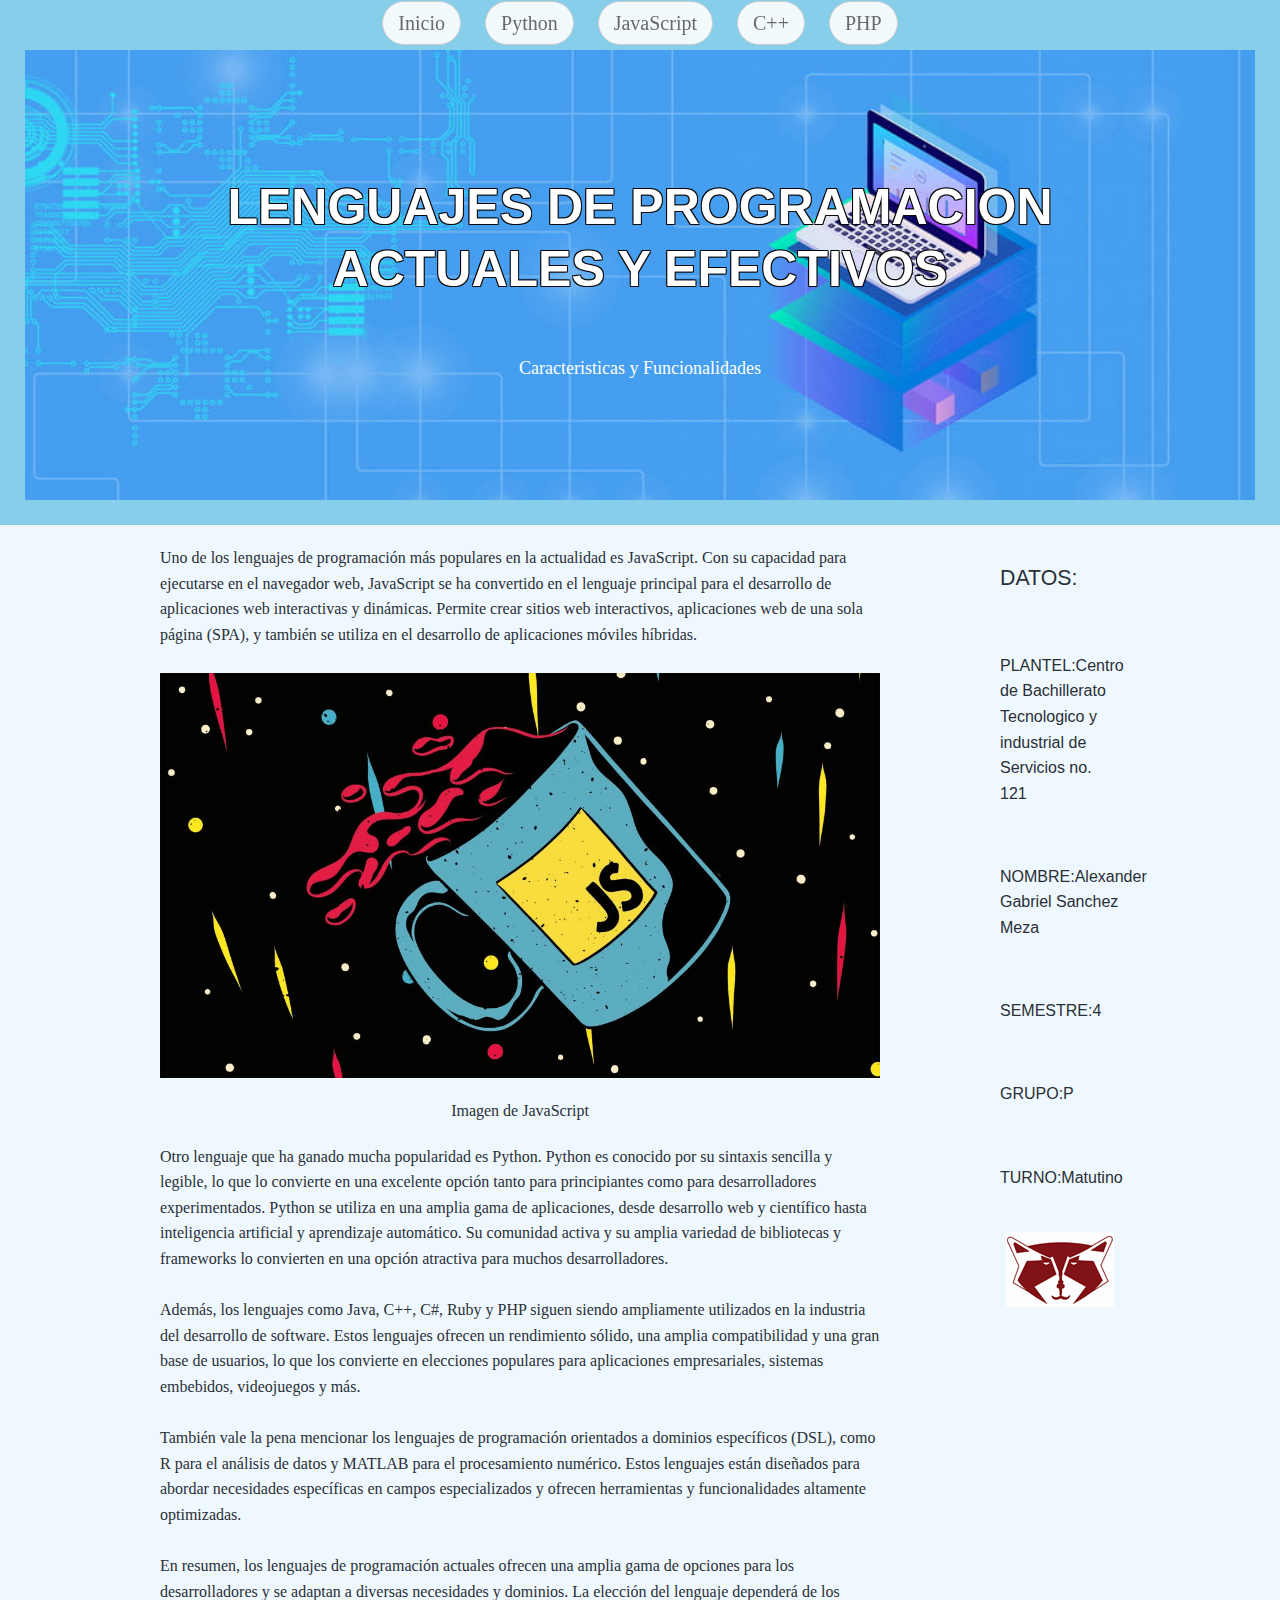
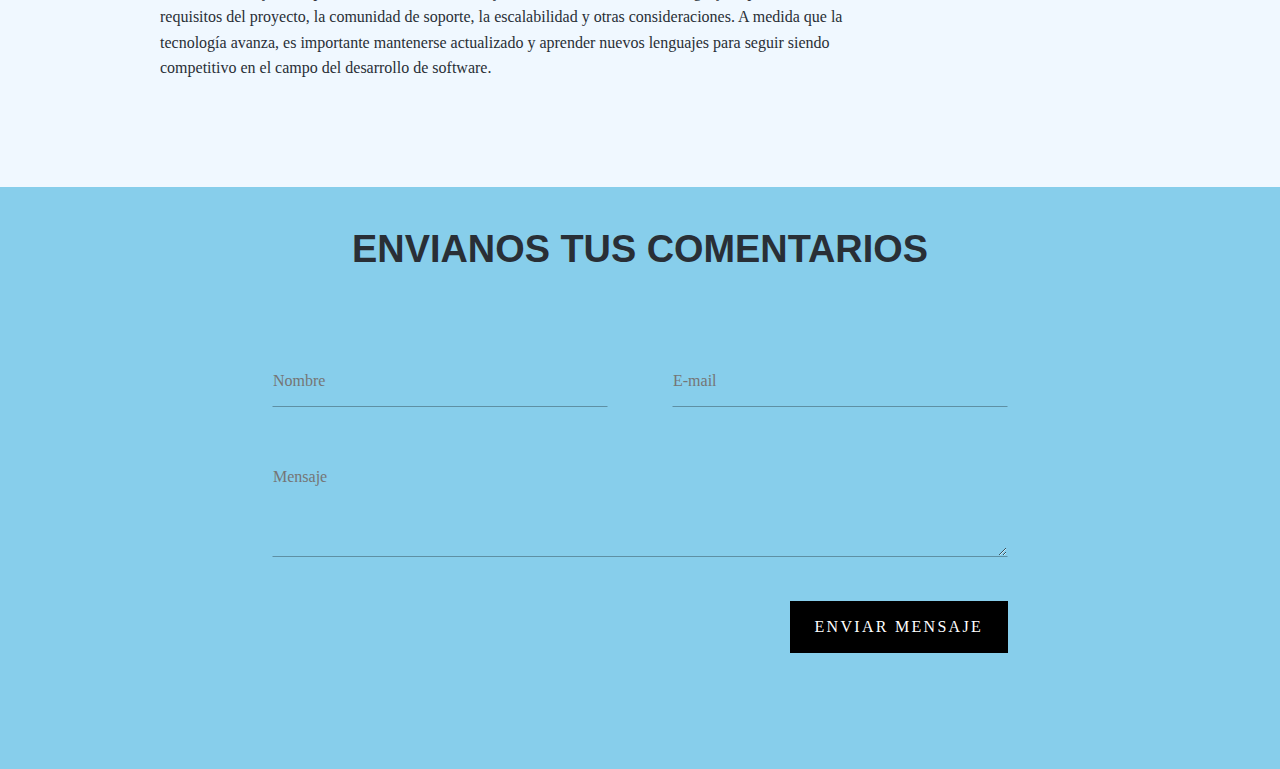
==== index.html @ fd6a8627 "Add files via upload" ====
<html>
<head>
<link rel="stylesheet" type="text/css" href="style_index.css">
<link rel="stylesheet" type="text/css" href="header.css">
<link rel="stylesheet" type="text/css" href="footer.css">
<link rel="stylesheet" type="text/css" href="redes.css">
<script src="comentario.js"></script>
</head>

<body>
<script src="eventos.js"></script>
<header>
    <nav>
        <a href="index.html">Inicio</a>
        <a href="pagina1.html">Python</a>
        <a href="pagina2.html">JavaScript</a>
        <a href="pagina3.html">C++</a>
        <a href="pagina4.html">PHP</a>
    </nav>

    <div class="encabezado-img">
        <h1>LENGUAJES DE PROGRAMACION ACTUALES Y EFECTIVOS</h1>
        <p>Caracteristicas y Funcionalidades</p>
    </div>
</header>
     <div class="content">
<section class="desarrollo">
    <article>
Uno de los lenguajes de programación más populares en la actualidad es JavaScript. Con su capacidad para ejecutarse en el navegador web, JavaScript se ha convertido en el lenguaje principal para el desarrollo de aplicaciones web interactivas y dinámicas. Permite crear sitios web interactivos, aplicaciones web de una sola página (SPA), y también se utiliza en el desarrollo de aplicaciones móviles híbridas.<br><br>

       <p> <img src="js.jpg"><center>Imagen de JavaScript</center></p>
       
Otro lenguaje que ha ganado mucha popularidad es Python. Python es conocido por su sintaxis sencilla y legible, lo que lo convierte en una excelente opción tanto para principiantes como para desarrolladores experimentados. Python se utiliza en una amplia gama de aplicaciones, desde desarrollo web y científico hasta inteligencia artificial y aprendizaje automático. Su comunidad activa y su amplia variedad de bibliotecas y frameworks lo convierten en una opción atractiva para muchos desarrolladores.<br><br>

Además, los lenguajes como Java, C++, C#, Ruby y PHP siguen siendo ampliamente utilizados en la industria del desarrollo de software. Estos lenguajes ofrecen un rendimiento sólido, una amplia compatibilidad y una gran base de usuarios, lo que los convierte en elecciones populares para aplicaciones empresariales, sistemas embebidos, videojuegos y más.<br><br>

También vale la pena mencionar los lenguajes de programación orientados a dominios específicos (DSL), como R para el análisis de datos y MATLAB para el procesamiento numérico. Estos lenguajes están diseñados para abordar necesidades específicas en campos especializados y ofrecen herramientas y funcionalidades altamente optimizadas.<br><br>

En resumen, los lenguajes de programación actuales ofrecen una amplia gama de opciones para los desarrolladores y se adaptan a diversas necesidades y dominios. La elección del lenguaje dependerá de los requisitos del proyecto, la comunidad de soporte, la escalabilidad y otras consideraciones. A medida que la tecnología avanza, es importante mantenerse actualizado y aprender nuevos lenguajes para seguir siendo competitivo en el campo del desarrollo de software.<br><br>

    </article>
        
    <aside>
        <h4>DATOS:</h4><br>
        <h5>PLANTEL:Centro de Bachillerato Tecnologico y industrial de Servicios no. 121</h5><br>
        <h5>NOMBRE:Alexander Gabriel Sanchez Meza</h5><br>
        <h5>SEMESTRE:4</h5><br>
        <H5>GRUPO:P</H5><br>
        <H5>TURNO:Matutino</H5><br>
      <center><img src="apache.jpg"></center>
    </aside>
</section>
</div>



<footer>


<center><h2>ENVIANOS TUS COMENTARIOS</h2></center>
<div id='wrapper'>
  <form action='https://formspree.io/f/mnqykywb' method='POST' class='form'>
    <p class='field required half'>
      <label class='label required' for='name' placeholder="Nombre"></label>
      <input class='text-input' id='name' name='Nombre' required type='text' placeholder="Nombre" >
    </p>
    <p class='field required half'>
      <label class='label' for='email' placeholder="E-mail"></label>
      <input class='text-input' id='email' name='E-mail' required type='email' placeholder="E-mail" >
    </p>
    <p class='field'>
      <label class='label' for='message' placeholder="Mensaje"></label>
      <textarea class='textarea' cols='50' id='message' name='Mensaje' required rows='4' placeholder="Mensaje" ></textarea>
    </p>
    <p class='field'>
      <input class='button' type='submit' value='Enviar Mensaje'>
    </p>
  </form>
</div>




</footer>

</body>
</html>
---- style_index.css ----
body { margin:0px; padding:0px; }



body { 
    color: #292f36;
    background-color: aliceblue;
    font-family: helvetica;
    line-height: 1.6;
}
.desarrollo{ 
    margin: 0 auto;
    padding: 20px;
    width: 960px;
    max-width: 85%;
}

article {
    float: left;
    width: 720px;
}
article p:first-of-type {
    margin-top: 0;
}
aside {
    float: right;
    width: 120px;
}
p img {
    max-width: 100%;
}

@media only screen and (max-width: 960px) {
    .content{ 
        padding: 2rem 0;
    }
    article {
        float: none;
        margin: 0 auto;
        width: 96%;
    }
    article:last-of-type {  
        margin-bottom: 3rem;
    }
    aside {  
        float: left;
        text-align: left;
        width: 100%;
    }
}
.content {
  width:100%;
  margin-bottom: 50px;
}

h4{
    font-weight: bold;
}
---- header.css ----
index.html
@import url('https://fonts.googleapis.com/css2?family=Open+Sans:wght@400;700&display=swap');

*{
	margin: 0;
	padding: 0;
	box-sizing: border-box;
}
body{
	font-family: 'Open Sans';

}

header{
	background-color: skyblue;
	text-align: center;
	padding: 25px;
}
nav {
	position: fixed;
	top: 0;
	left: 0;
	width: 100%;
}
nav a{
	display: inline-block;
	text-decoration: none;
	color: #696969;
	margin: 1 10px;
	padding: 5px 15px;
	border-radius: 30px;
	font-size: 20px;
	background-color: rgba(255, 255, 255, 0.9); /* Fondo semitransparente */
	border: 1px solid #ccc; /* Borde */
}
nav a:hover {
	background-color: #0cdfee;
	color: #fff;
}
.encabezado-img{
	background-image: url(titulop.jpg);
	background-size: cover;
	height: 450px;
	display: flex;
	flex-direction: column;
	align-items: center;
	justify-content: center;
	color: #fff;
   margin-top: 25px;

}
.encabezado-img p{
	font-size: 18px;
}
.encabezado-img h1{
	font-size: 50px;
	padding: 15px 0;
    text-shadow: -1px -1px 0 rgb(3, 3, 3), 1px -1px 0 rgb(15, 15, 15), -1px 1px 0 rgb(10, 10, 10), 1px 1px 0 rgb(12, 12, 12); 

}
---- footer.css ----
footer {
  background-color: skyblue;
  padding: 20px;
  text-align: center;
  margin-top: 30px; 
}


html {
  -moz-osx-font-smoothing: grayscale;
  -webkit-font-smoothing: antialiased;
  text-rendering: optimizelegibility;
  font-feature-settings: "liga", "kern";
  font-family: "Montserrat", "HelveticaNeueLTStd", "Helvetica Neue", Helvetica, Arial, "Lucida Grande", sans-serif;
  line-height: 1.5;
}

.fadein {
  opacity: 0;
  transition: opacity 0.3s ease-in-out;
}
.fadein.lazyloaded {
  opacity: 1;
}

.blur-up {
  will-change: filter, opacity, transform;
  filter: blur(3px);
  transition: transform 1s, opacity 1s, blur 0.3s;
  opacity: 0;
  transform: scale(0.95);
  transform-origin: center;
}
.blur-up:not(.lazyload) {
  opacity: 1;
  transform: scale(1);
}
.blur-up.lazyloaded {
  filter: blur(0);
}

.spinner {
  background: rgba(0, 0, 0, 0.03) url("../images/ui/spinner.svg") no-repeat center;
}

::-moz-selection {
  color: white;
  background: black;
  text-shadow: none;
}

::selection {
  color: white;
  background: black;
  text-shadow: none;
}

.custom-background:after {
  content: "";
  position: fixed;
  right: 0;
  bottom: 0;
  left: 0;
  background: inherit;
  z-index: -3;
  background-attachment: scroll;
  min-height: 100vh;
  height: calc(100vw * 16 / 9);
}
@media (orientation: landscape) {
  .custom-background:after {
    height: calc(100vw * 3 / 4);
  }
}

[id=footer] .container > *:first-child:not(img):not(form):not(figure):not(div), [id=sidebar] > * > *:first-child:not(img):not(form):not(figure):not(div), [id=wrapper] .page-header > *:first-child:not(img):not(form):not(figure):not(div) {
  margin-top: -0.25em;
}
[id=footer] .container > *:last-child:not(img):not(form):not(figure):not(div), [id=sidebar] > * > *:last-child:not(img):not(form):not(figure):not(div), [id=wrapper] .page-header > *:last-child:not(img):not(form):not(figure):not(div) {
  margin-bottom: -0.25em;
}

[id=sidebar] a {
  position: relative;
  display: inline-block;
}
[id=sidebar] a:before, [id=sidebar] a:after {
  content: "";
  position: absolute;
  top: -0.5em;
  right: -0.75em;
  bottom: -0.5em;
  left: -0.75em;
  display: block;
}
[id=sidebar] a:before {
  transform-origin: right 0;
  transform: scaleX(0);
  transition: transform 0.3s, transform-origin 0.3s;
  background: black;
  z-index: -1;
}
[id=sidebar] a:hover {
  color: white;
  transition: color 0.15s 0.15s;
}
[id=sidebar] a:hover:before {
  transform-origin: left 0;
  transform: scaleX(1);
  transition: transform-origin 0s, transform 0.3s;
}
[id=sidebar] a:hover:after {
  z-index: 1;
}

.form .button, .form .label, .form .textarea, .form .text-input {
  padding: 0.75em 1.5em;
  -webkit-appearance: none;
     -moz-appearance: none;
          appearance: none;
  outline: none;
  line-height: normal;
  border-radius: 0;
  border: none;
}

[id=sidebar] > * {
  position: relative;
}
[id=sidebar] > :before {
  content: "";
  position: absolute;
  top: 0;
  right: 0;
  bottom: 0;
  left: 0;
  margin: calc((.75rem + 1.25vw)*-1);
  z-index: -2;
  transition: background 0.2s ease;
  background-color: rgba(255, 255, 255, 0);
}
[id=sidebar] > :hover:before, [id=sidebar] > :focus:before {
  background-color: white;
}

.single [id=main] {
  position: relative;
  max-width: 60em;
  margin-left: auto;
  margin-right: auto;
}
.single [id=main]:before {
  content: "";
  position: absolute;
  top: 0;
  right: 0;
  bottom: 0;
  left: 0;
  z-index: -1;
  margin: calc((.75rem + 1.25vw)*-1);
  background: white;
}

h1, h2, fieldset legend, h3, h4, h5, h6 {
  margin: 1rem 0;
  font-family: "Montserrat", "HelveticaNeueLTStd", "Helvetica Neue", Helvetica, Arial, "Lucida Grande", sans-serif;
}
h1:not([class]), h2:not([class]), fieldset legend:not([class]), h3:not([class]), h4:not([class]), h5:not([class]), h6:not([class]) {
  max-width: 60rem;
}

h1 {
  font-weight: 600;
  line-height: 1.25;
}
h1 {
  font-size: 1.2961572031rem;
}
@media screen and (min-width: 37.5rem) {
  h1 {
    font-size: calc(1.2961572031rem + 1.8611773152 * ((100vw - 37.5rem) / 42.5));
  }
}
@media screen and (min-width: 80rem) {
  h1 {
    font-size: 3.1573345183rem;
  }
}

h2, fieldset legend {
  font-weight: 600;
  line-height: 1.375;
}
h2, fieldset legend {
  font-size: 1.214767763rem;
}
@media screen and (min-width: 37.5rem) {
  h2, fieldset legend {
    font-size: calc(1.214767763rem + 1.153825274 * ((100vw - 37.5rem) / 42.5));
  }
}
@media screen and (min-width: 80rem) {
  h2, fieldset legend {
    font-size: 2.368593037rem;
  }
}

h3 {
  font-weight: 500;
}
h3 {
  font-size: 1.138489rem;
}
@media screen and (min-width: 37.5rem) {
  h3 {
    font-size: calc(1.138489rem + 0.6384 * ((100vw - 37.5rem) / 42.5));
  }
}
@media screen and (min-width: 80rem) {
  h3 {
    font-size: 1.776889rem;
  }
}

h4 {
  font-weight: 500;
}
h4 {
  font-size: 1.067rem;
}
@media screen and (min-width: 37.5rem) {
  h4 {
    font-size: calc(1.067rem + 0.266 * ((100vw - 37.5rem) / 42.5));
  }
}
@media screen and (min-width: 80rem) {
  h4 {
    font-size: 1.333rem;
  }
}

h5 {
  font-weight: 500;
}
h5 {
  font-size: 1rem;
}
@media screen and (min-width: 37.5rem) {
  h5 {
    font-size: calc(1rem + 0 * ((100vw - 37.5rem) / 42.5));
  }
}
@media screen and (min-width: 80rem) {
  h5 {
    font-size: 1rem;
  }
}

h6 {
  font-weight: 500;
}
h6 {
  font-size: 0.9372071228rem;
}
@media screen and (min-width: 37.5rem) {
  h6 {
    font-size: calc(0.9372071228rem + -0.1870195759 * ((100vw - 37.5rem) / 42.5));
  }
}
@media screen and (min-width: 80rem) {
  h6 {
    font-size: 0.7501875469rem;
  }
}

a {
  color: inherit;
  text-decoration: none;
}
a:focus {
  outline: none;
}

small {
  font-size: 0.75rem;
}

@media (max-width: 640px) {
  pre {
    overflow: hidden;
  }
}

p, ul, dl, ol, blockquote {
  margin: 1.25em 0;
}
p:not([class]), ul:not([class]), dl:not([class]), ol:not([class]), blockquote:not([class]) {
  max-width: 60rem;
}

ul {
  list-style-type: square;
}

hr {
  border: none;
  border-bottom: 2px dashed black;
  margin: calc(.75rem + 1.25vw) 0;
}

fieldset {
  border: 1rem solid rgba(0, 0, 0, 0.02);
  margin-left: -1rem;
  margin-right: -1rem;
  padding: calc(.75rem + 1.25vw);
}
fieldset legend {
  border: 1rem solid rgba(0, 0, 0, 0.02);
  margin-bottom: 0;
  background-color: white;
  padding: 0.25em 0.5em;
}
fieldset > * {
  margin-left: auto;
  margin-right: auto;
}

figure {
  margin: 0;
}
figure[style] {
  max-width: 100%;
}

img, svg {
  max-width: 100%;
  height: auto;
  border: 0;
}

table {
  background: rgba(0, 0, 0, 0.02);
  width: 100%;
}
table th, table td {
  padding: 0.75em 1em;
}
table th:not(:last-child), table td:not(:last-child) {
  border-right: 0.5rem solid white;
}
table tr:not(:last-child) td, table tr:not(:last-child) th {
  border-bottom: 0.5rem solid white;
}
table th {
  background: rgba(0, 0, 0, 0.02);
}
table td {
  font-size: 0.875em;
}
table th, table caption {
  text-align: center;
  text-transform: uppercase;
  font-weight: 500;
  letter-spacing: 0.1em;
}
table caption {
  padding: 1.25em 0.5em 0;
}

ol, ul {
  padding: 0;
  list-style-position: inside;
}
ol li + li, ul li + li {
  margin-top: 0.5em;
}

[id=main] .entry {
  font-family: "PT Serif", serif;
}
[id=main] .entry a {
  text-decoration: underline;
}

.single-format-gallery [id=sidebar], .page-template-gallery [id=sidebar], body:not(.has-gallery):not(.single-format-gallery):not(.page-template-gallery) [id=wrapper], .container {
  max-width: 100rem;
  padding-left: calc(.75rem + 1.25vw);
  padding-right: calc(.75rem + 1.25vw);
  margin-left: auto;
  margin-right: auto;
}

body {
  display: flex;
  min-height: 100vh;
  flex-direction: column;
}

[id=wrapper] {
  flex: 1;
  align-items: center;
  width: 100%;
  box-sizing: border-box;
  padding-top: calc(.75rem + 1.25vw);
  padding-bottom: calc((.75rem + 1.25vw)*2);
}
@media (min-width: 1020px) {
  body:not(.has-gallery) [id=wrapper], body:not(.single-format-gallery) [id=wrapper], [id=wrapper] body:not(.page-template-gallery) {
    display: flex;
    flex-flow: row wrap;
    justify-content: center;
  }
}
[id=wrapper] > * + * {
  margin-top: calc((.75rem + 1.25vw)*2);
}
.has-gallery [id=wrapper], .has-gallery [id=wrapper] main, .single-format-gallery [id=wrapper], .single-format-gallery [id=wrapper] main, .page-template-gallery [id=wrapper], .page-template-gallery [id=wrapper] main {
  padding-top: 0;
  max-width: none;
}
[id=wrapper] .gallery-grid:first-child {
  padding-top: calc((.75rem + 1.25vw)*2);
}
[id=wrapper] .gallery-grid:last-child {
  padding-bottom: calc((.75rem + 1.25vw)*2);
}
[id=wrapper] .page-header {
  text-align: center;
  margin-bottom: calc((.75rem + 1.25vw)*2);
  text-transform: uppercase;
}

@media (min-width: 1020px) {
  [id=main] {
    width: calc(100% - 280px + ((.75rem + 1.25vw)*-1*2));
    margin-right: calc((.75rem + 1.25vw)*2);
  }
  [id=main]:only-child, .single-format-gallery [id=main], .page-template-gallery [id=main] {
    width: 100%;
    margin-right: 0;
  }
}
.single [id=main]:not(:only-child) + * {
  margin-left: calc((.75rem + 1.25vw)*2);
}
[id=main] > * + * {
  margin-top: calc((.75rem + 1.25vw)*3);
}

[id=sidebar] {
  font-size: 0.75em;
  transition: color 0.15s 0.15s;
}
@media (min-width: 1020px) {
  body:not(.single-format-gallery):not(.page-template-gallery) [id=sidebar] {
    width: calc(280px);
    margin-top: 0;
  }
}
[id=sidebar] > * + * {
  margin-top: calc((.75rem + 1.25vw)*2);
}
@media (min-width: 640px) and (max-width: 769px) {
  [id=sidebar] {
    display: flex;
    flex-flow: row wrap;
    justify-content: space-between;
  }
  [id=sidebar] > [class*=search] {
    width: 100%;
  }
  [id=sidebar] > *:not([class*=search]) {
    width: calc((100% - 1.5rem - 3vw)/2);
  }
}
[id=sidebar] h1, [id=sidebar] h2, [id=sidebar] fieldset legend, fieldset [id=sidebar] legend {
  font-size: 1.25em;
  text-transform: uppercase;
  white-space: nowrap;
  border-bottom: 2px solid;
  padding-bottom: 0.5rem;
}
[id=sidebar] li {
  display: block;
  padding-left: calc(.75rem + 1.25vw);
  position: relative;
}
[id=sidebar] li:before {
  content: "";
  position: absolute;
  top: calc(.75em - 1px);
  left: 0;
  border-top: 2px solid;
  width: 4px;
}
@media (min-width: 770px) {
  .single-format-gallery [id=sidebar], .page-template-gallery [id=sidebar] {
    width: 100%;
    display: flex;
    flex-flow: row wrap;
  }
  .single-format-gallery [id=sidebar] > *[class*=search], .page-template-gallery [id=sidebar] > *[class*=search] {
    width: 100%;
  }
  .single-format-gallery [id=sidebar] > *:not([class*=search]), .page-template-gallery [id=sidebar] > *:not([class*=search]) {
    width: calc((100% - (.75rem + 1.25vw)*8) / 4);
  }
  .single-format-gallery [id=sidebar] > *, .page-template-gallery [id=sidebar] > * {
    margin: calc(.75rem + 1.25vw);
  }
}
[id=sidebar].background--dark, [id=sidebar].background--complex, .background--dark [id=sidebar] {
  color: white;
  text-shadow: 0 1px 2px rgba(0, 0, 0, 0.5);
}
[id=sidebar].background--dark > *:hover, [id=sidebar].background--complex > *:hover, .background--dark [id=sidebar] > *:hover {
  color: black;
  text-shadow: none;
}

[id=footer] {
  text-align: center;
  position: relative;
}
[id=footer] .container {
  padding: calc((.75rem + 1.25vw)*2) 0;
  min-height: 100%;
  box-sizing: border-box;
}
[id=footer] .container:after {
  left: auto;
  right: calc(.75rem + 1.25vw);
}
[id=footer] .container > * {
  display: block;
}
[id=footer] .container > * + * {
  margin-top: calc(.75rem + 1.25vw);
}
[id=footer] .footer-title {
  font-weight: 600;
  font-size: 1.5em;
}
[id=footer] .footer-entry {
  text-transform: uppercase;
  font-size: 0.75em;
}
[id=footer] .container {
  overflow: hidden;
  position: relative;
  display: flex;
  flex-direction: column;
  justify-content: center;
}
[id=footer] .container:before {
  content: "";
  position: absolute;
  top: 0;
  right: 0;
  bottom: 0;
  left: 0;
  background: url("images/ui/target.svg") no-repeat left top, url("images/ui/target.svg") no-repeat right top, url("images/ui/target.svg") no-repeat left bottom, url("images/ui/target.svg") no-repeat right bottom;
  margin: 0 -16px -16px;
  z-index: -1;
}
.custom-background [id=footer] {
  height: 100vh;
  overflow: visible;
}
.custom-background [id=footer] .container {
  display: flex;
  flex-direction: column;
}
.custom-background [id=footer] .container:before {
  margin: calc(.75rem + 1.25vw);
  background-image: url("http://dev.mobilemarkup.com/calibration/wp-content/themes/calibration/assets/images/ui/target-background.svg");
  background-size: contain;
  background-position: center;
}
.custom-background [id=footer] .container > *:first-child {
  margin-top: auto !important;
}
[id=footer].background--dark, .background--dark [id=footer] {
  color: white;
  text-shadow: 0 1px 2px rgba(0, 0, 0, 0.5);
}

.form .button, .form .label, .form .textarea, .form .text-input {
  padding: 1em 1.5em;
  -webkit-appearance: none;
     -moz-appearance: none;
          appearance: none;
  outline: none;
  line-height: normal;
  border: 1px solid transparent;
  border-radius: 0;
}

.form .textarea, .form .text-input {
  font: inherit;
  line-height: normal;
  width: 100%;
  box-sizing: border-box;
  display: block;
  padding-left: 0;
  border-bottom-color: rgba(0, 0, 0, 0.3);
  background: transparent;
  outline: none;
  color: black;
}
.form .textarea:placeholder, .form .text-input:placeholder {
  color: rgba(0, 0, 0, 0.7);
}
.form .textarea:-webkit-autofill, .form .text-input:-webkit-autofill {
  box-shadow: 0 0 0px 1000px white inset;
  border-top-color: white;
  border-left-color: white;
  border-right-color: white;
}
.form .error.textarea, .form .error.text-input, .error .form .textarea, .form .error .textarea, .error .form .text-input, .form .error .text-input {
  border-color: transparent transparent red transparent;
}
.form:not(.has-floated-label) .textarea:active, .form:not(.has-floated-label) .text-input:active, .form:not(.has-floated-label) .textarea:focus, .form:not(.has-floated-label) .text-input:focus {
  border-color: transparent transparent black transparent;
}

.form .label {
  position: absolute;
  z-index: 10;
  pointer-events: none;
  padding-left: 0;
}

.form .label {
  top: 0;
  left: 0;
  color: rgba(0, 0, 0, 0.7);
  transition: color 0.3s;
}
.active .form .label, .form .active .label {
  font-size: 0.75em;
  line-height: 1;
  font-weight: 600;
  text-transform: uppercase;
  padding: 0;
  color: rgba(0, 0, 0, 0.7);
  background: white;
}
.focus .form .label, .form .focus .label {
  color: black;
}

.form.has-floated-label .field:after {
  content: "";
  position: absolute;
  bottom: 0;
  left: 0;
  width: 0%;
  border-bottom: 1px solid black;
  transition: width 0.3s cubic-bezier(0.455, 0.03, 0.515, 0.955);
}

.form.has-floated-label .field.focus:after {
  width: 100%;
}

.form .button {
  font: inherit;
  line-height: normal;
  cursor: pointer;
  background-color: black;
  color: white;
  text-transform: uppercase;
  text-align: center;
  letter-spacing: 0.1428571429em;
}
.form .button:hover, .form .button:focus, .form .button:active {
  color: white;
  background: black;
}
.form .button:active {
  position: relative;
  top: 1px;
  left: 1px;
}

.form {
  max-width: 50em;
  margin: 0 auto;
  padding: 1em 2em;
  box-sizing: border-box;
  overflow: hidden;
}
.form .field {
  position: relative;
  width: 100%;
  margin-bottom: 1.5em;
  float: left;
}
@media screen and (min-width: 40em) {
  .form .field.half {
    width: calc(50% - 2em);
    margin-right: 2em;
  }
  .form .field.half + .half {
    margin-left: 2em;
    margin-right: 0;
  }
}
.form .field:last-child {
  float: right;
  width: auto;
}
.form .textarea {
  max-width: 100%;
}
svg path {
  fill: black;
}
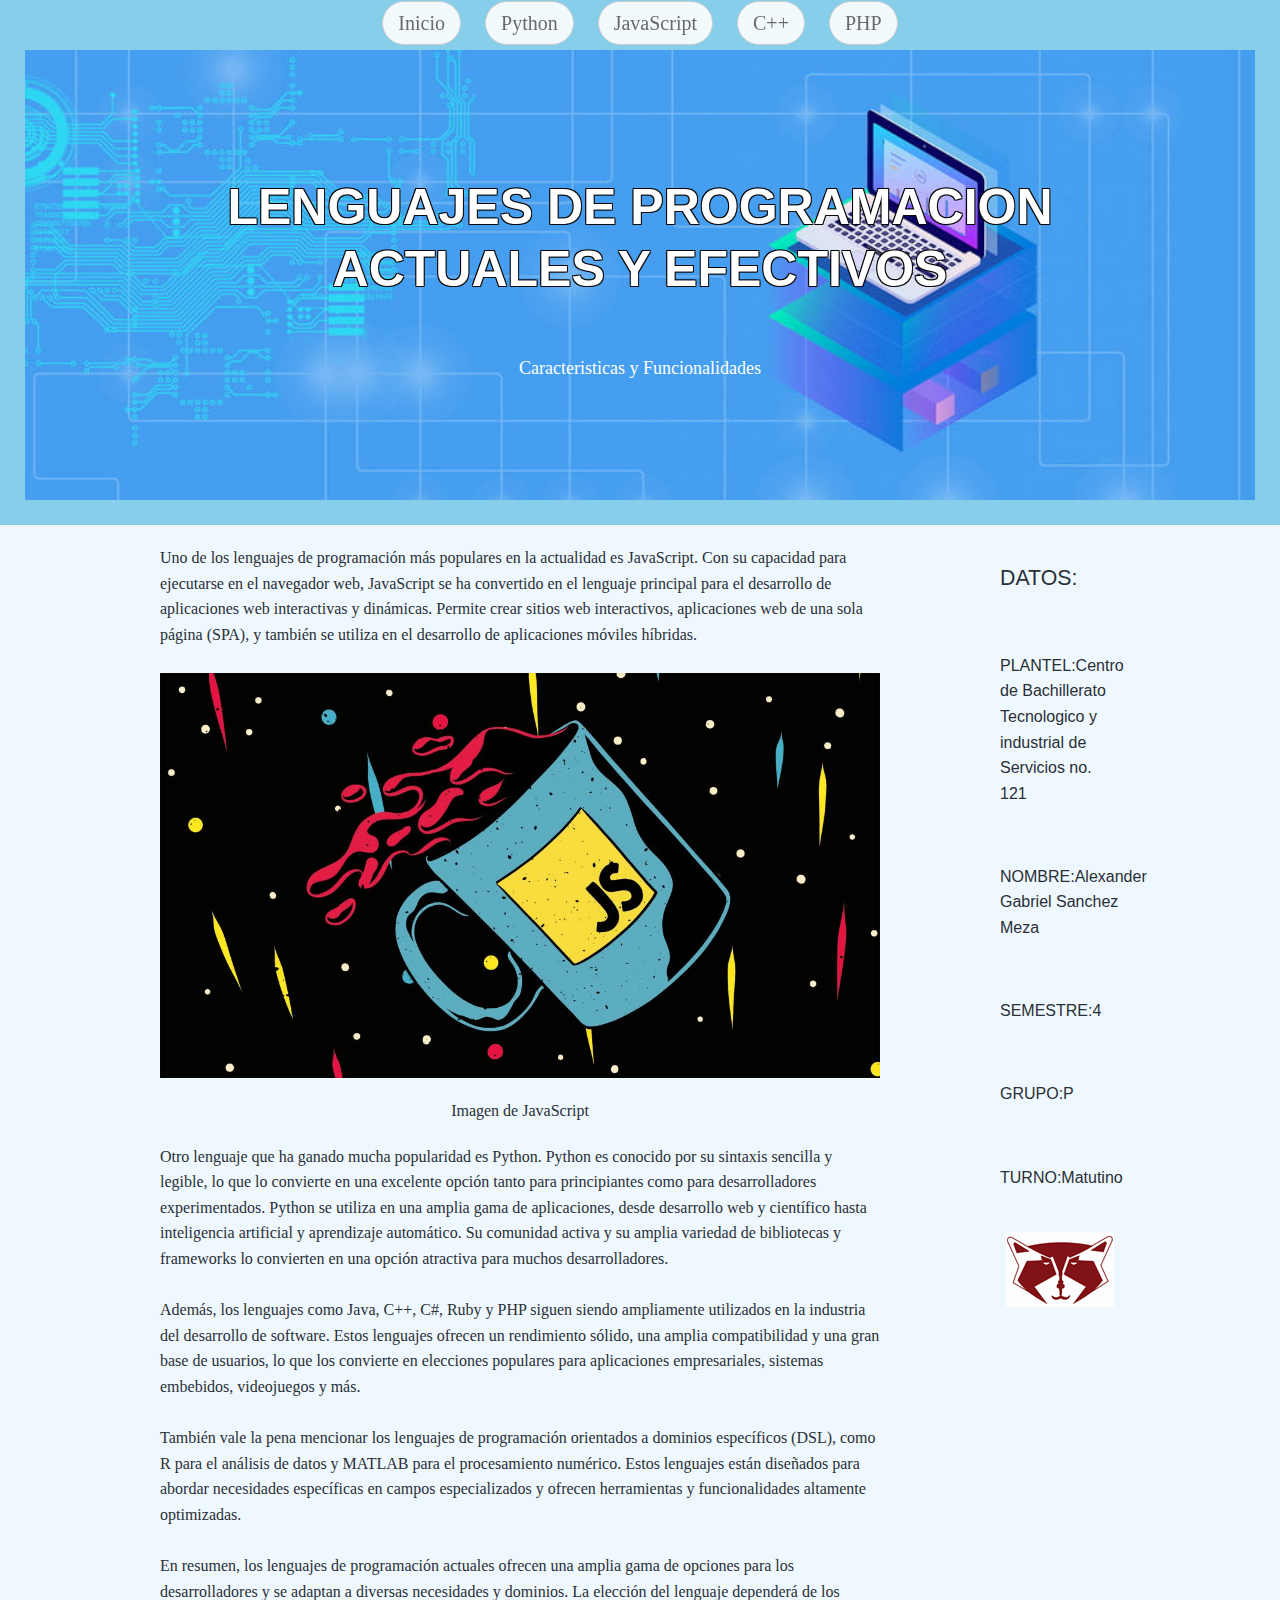
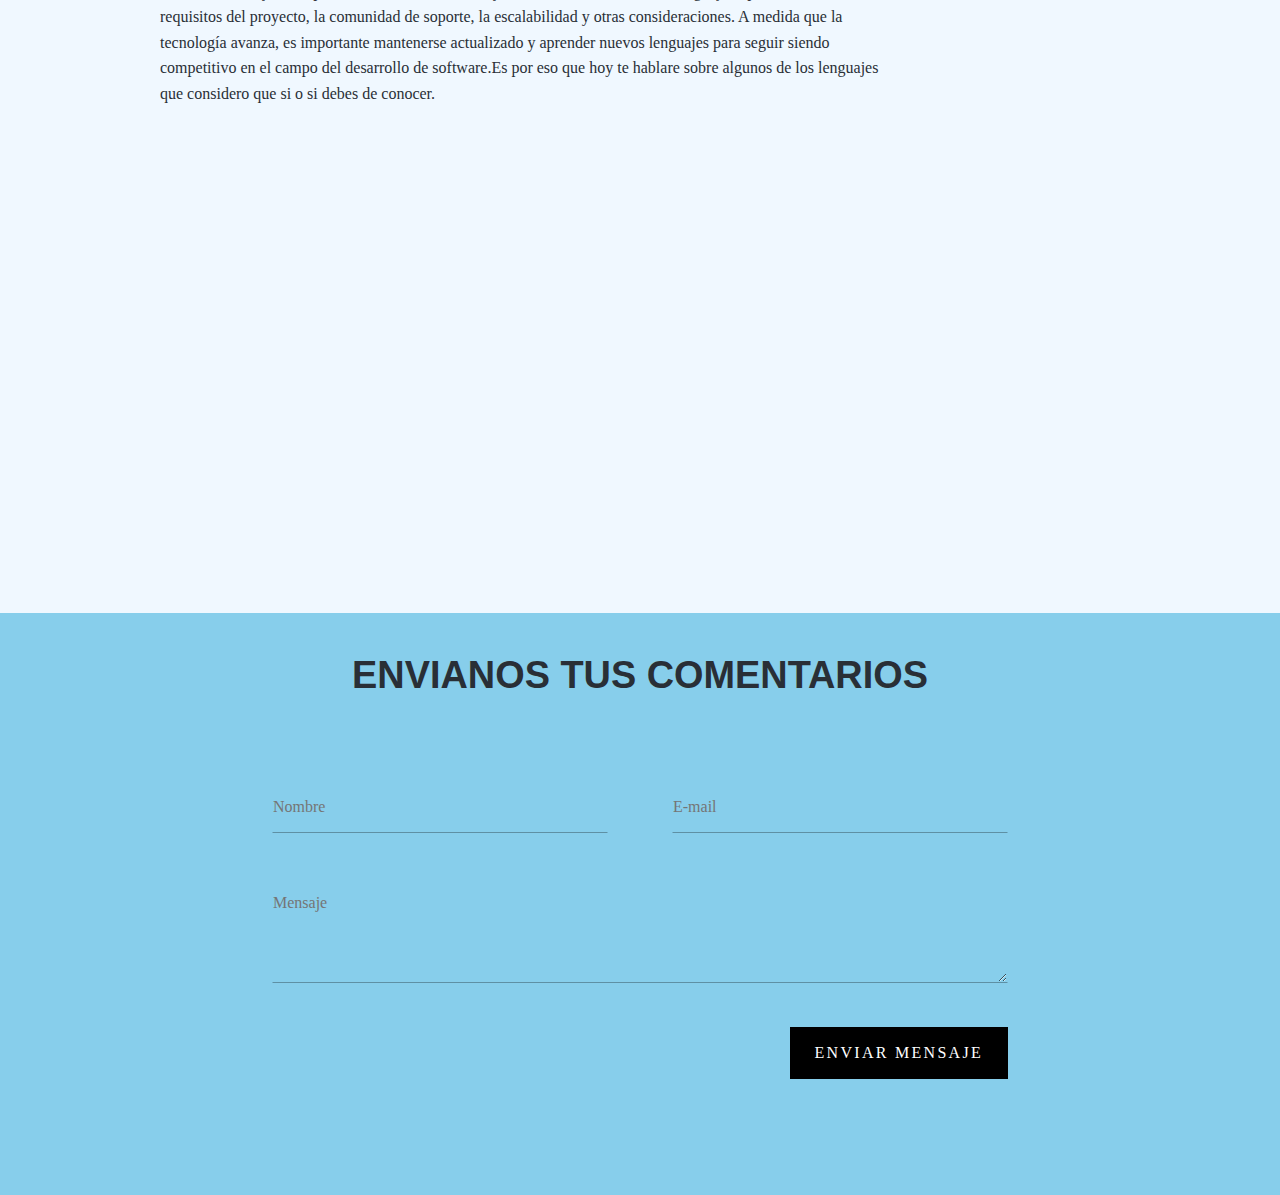
==== commit 69b604b8: "Add files via upload" ====
--- a/index.html
+++ b/index.html
@@ -5,6 +5,8 @@
 <link rel="stylesheet" type="text/css" href="footer.css">
 <link rel="stylesheet" type="text/css" href="redes.css">
 <script src="comentario.js"></script>
+<link rel="icon" type="image/png" href="python.png">
+<title>Lenguajes de Programacion Actuales y Efectivos</title>
 </head>
 
 <body>
@@ -36,7 +38,9 @@
 
 También vale la pena mencionar los lenguajes de programación orientados a dominios específicos (DSL), como R para el análisis de datos y MATLAB para el procesamiento numérico. Estos lenguajes están diseñados para abordar necesidades específicas en campos especializados y ofrecen herramientas y funcionalidades altamente optimizadas.<br><br>
 
-En resumen, los lenguajes de programación actuales ofrecen una amplia gama de opciones para los desarrolladores y se adaptan a diversas necesidades y dominios. La elección del lenguaje dependerá de los requisitos del proyecto, la comunidad de soporte, la escalabilidad y otras consideraciones. A medida que la tecnología avanza, es importante mantenerse actualizado y aprender nuevos lenguajes para seguir siendo competitivo en el campo del desarrollo de software.<br><br>
+En resumen, los lenguajes de programación actuales ofrecen una amplia gama de opciones para los desarrolladores y se adaptan a diversas necesidades y dominios. La elección del lenguaje dependerá de los requisitos del proyecto, la comunidad de soporte, la escalabilidad y otras consideraciones. A medida que la tecnología avanza, es importante mantenerse actualizado y aprender nuevos lenguajes para seguir siendo competitivo en el campo del desarrollo de software.Es por eso que hoy te hablare sobre algunos de los lenguajes que considero que si o si debes de conocer.<br><br>
+
+<iframe width="713" height="401" src="https://www.youtube.com/embed/C-Bivj9PLXk" title="Qué lenguaje de programación aprender primero" frameborder="0" allow="accelerometer; autoplay; clipboard-write; encrypted-media; gyroscope; picture-in-picture; web-share" allowfullscreen></iframe>
 
     </article>
         
--- a/style_index.css
+++ b/style_index.css
@@ -61,6 +61,28 @@
 
 
 
+  /* Estilos para dispositivos móviles */
+  @media only screen and (max-width: 600px) {
+    body {
+       
+        background-size: cover;
+    }
+}
+
+/* Estilos para tablets */
+@media only screen and (min-width: 601px) and (max-width: 1024px) {
+    body {
+      
+        background-size: cover;
+    }
+}
+
+/* Estilos para PCs */
+@media only screen and (min-width: 1025px) {
+    body {
+       
+        background-size: cover;
+    }
 
 
 
@@ -78,4 +100,3 @@
 
 
 
-
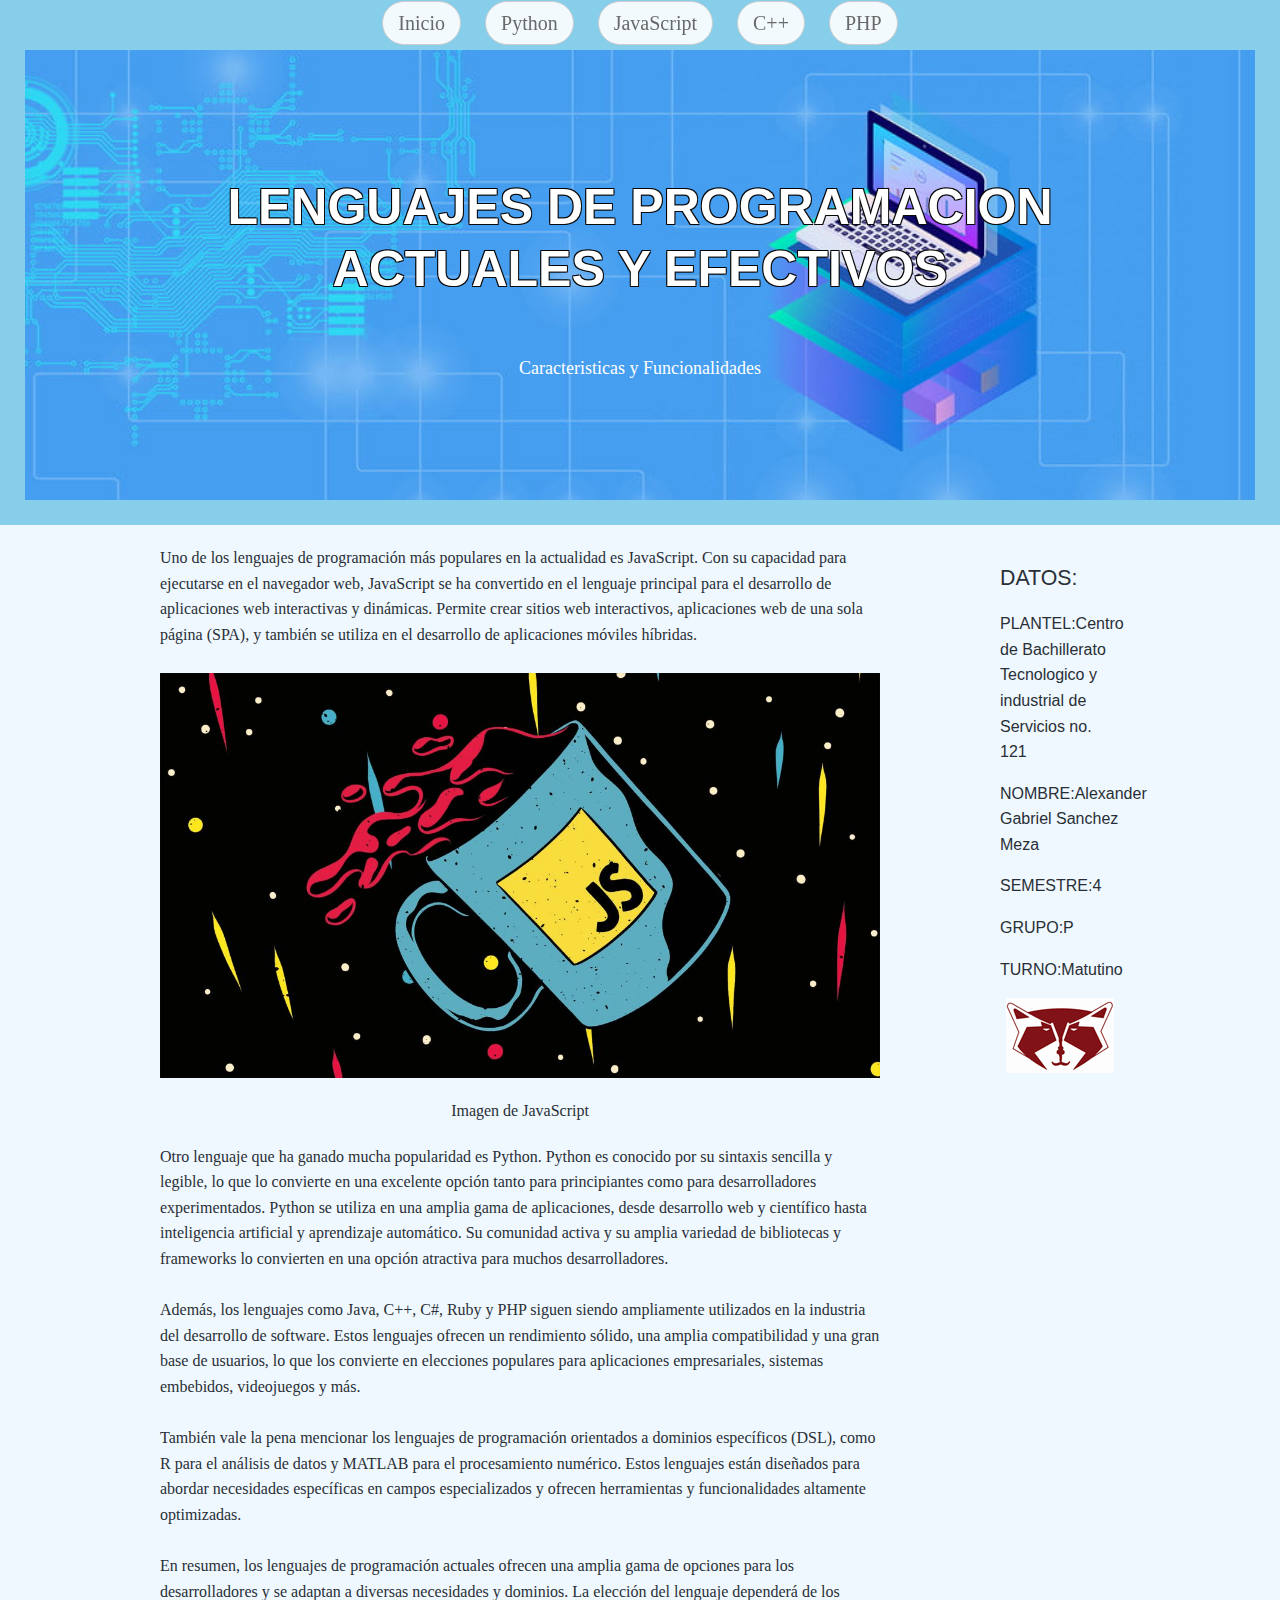
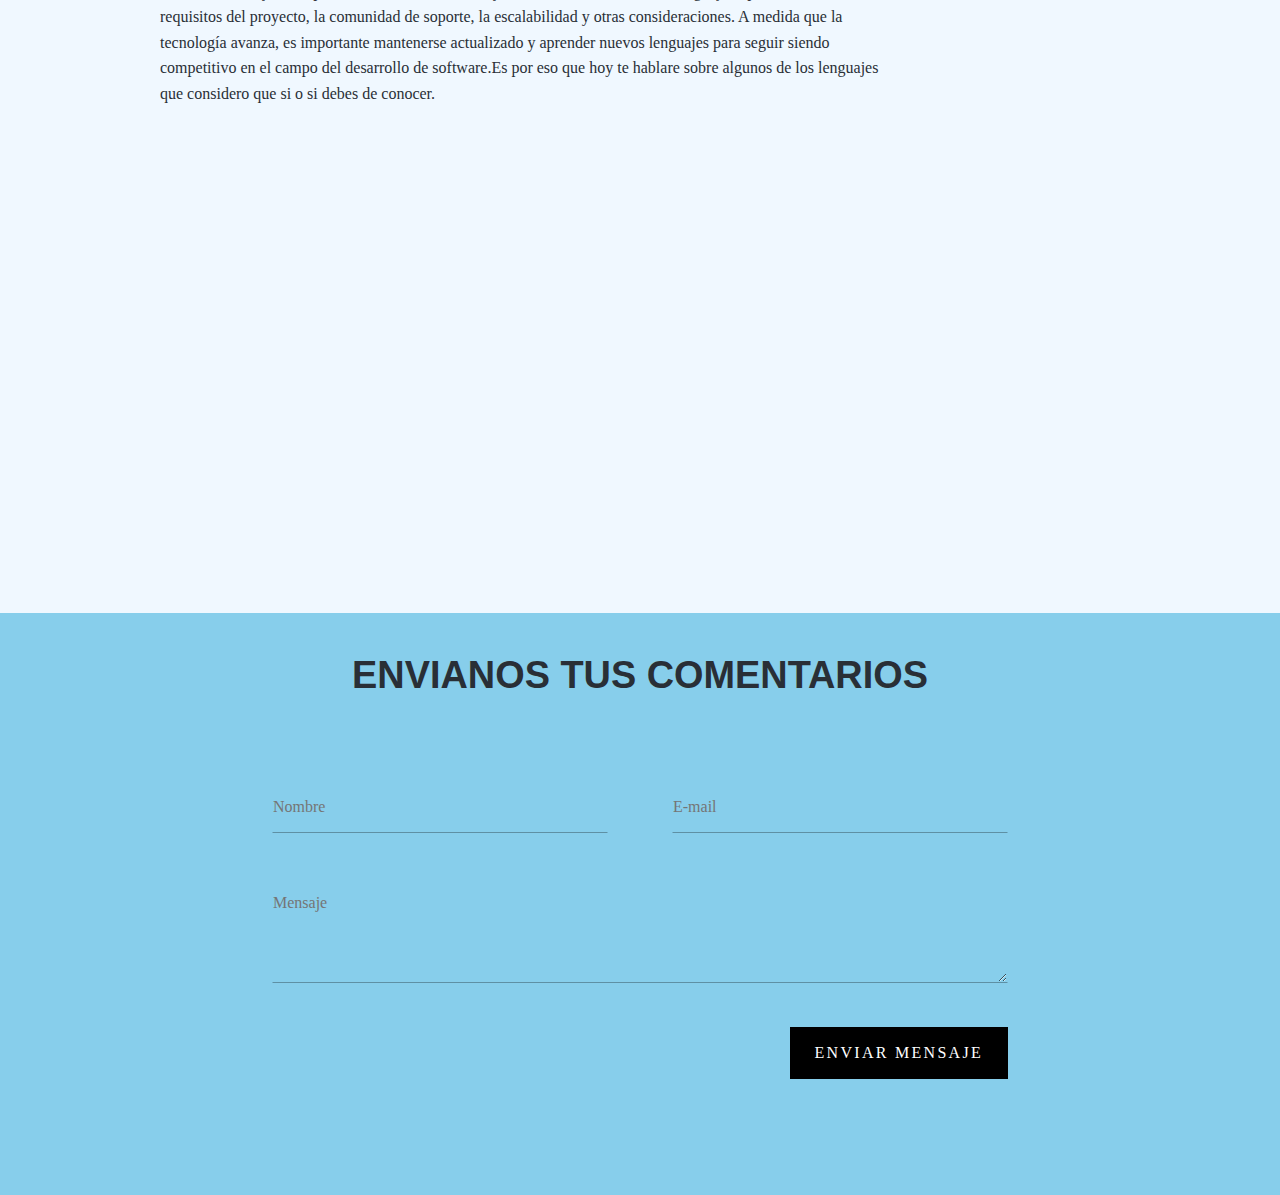
==== commit f2959b6f: "Add files via upload" ====
--- a/index.html
+++ b/index.html
@@ -45,12 +45,12 @@
     </article>
         
     <aside>
-        <h4>DATOS:</h4><br>
-        <h5>PLANTEL:Centro de Bachillerato Tecnologico y industrial de Servicios no. 121</h5><br>
-        <h5>NOMBRE:Alexander Gabriel Sanchez Meza</h5><br>
-        <h5>SEMESTRE:4</h5><br>
-        <H5>GRUPO:P</H5><br>
-        <H5>TURNO:Matutino</H5><br>
+        <h4>DATOS:</h4>
+        <h5>PLANTEL:Centro de Bachillerato Tecnologico y industrial de Servicios no. 121</h5>
+        <h5>NOMBRE:Alexander Gabriel Sanchez Meza</h5>
+        <h5>SEMESTRE:4</h5>
+        <H5>GRUPO:P</H5>
+        <H5>TURNO:Matutino</H5>
       <center><img src="apache.jpg"></center>
     </aside>
 </section>
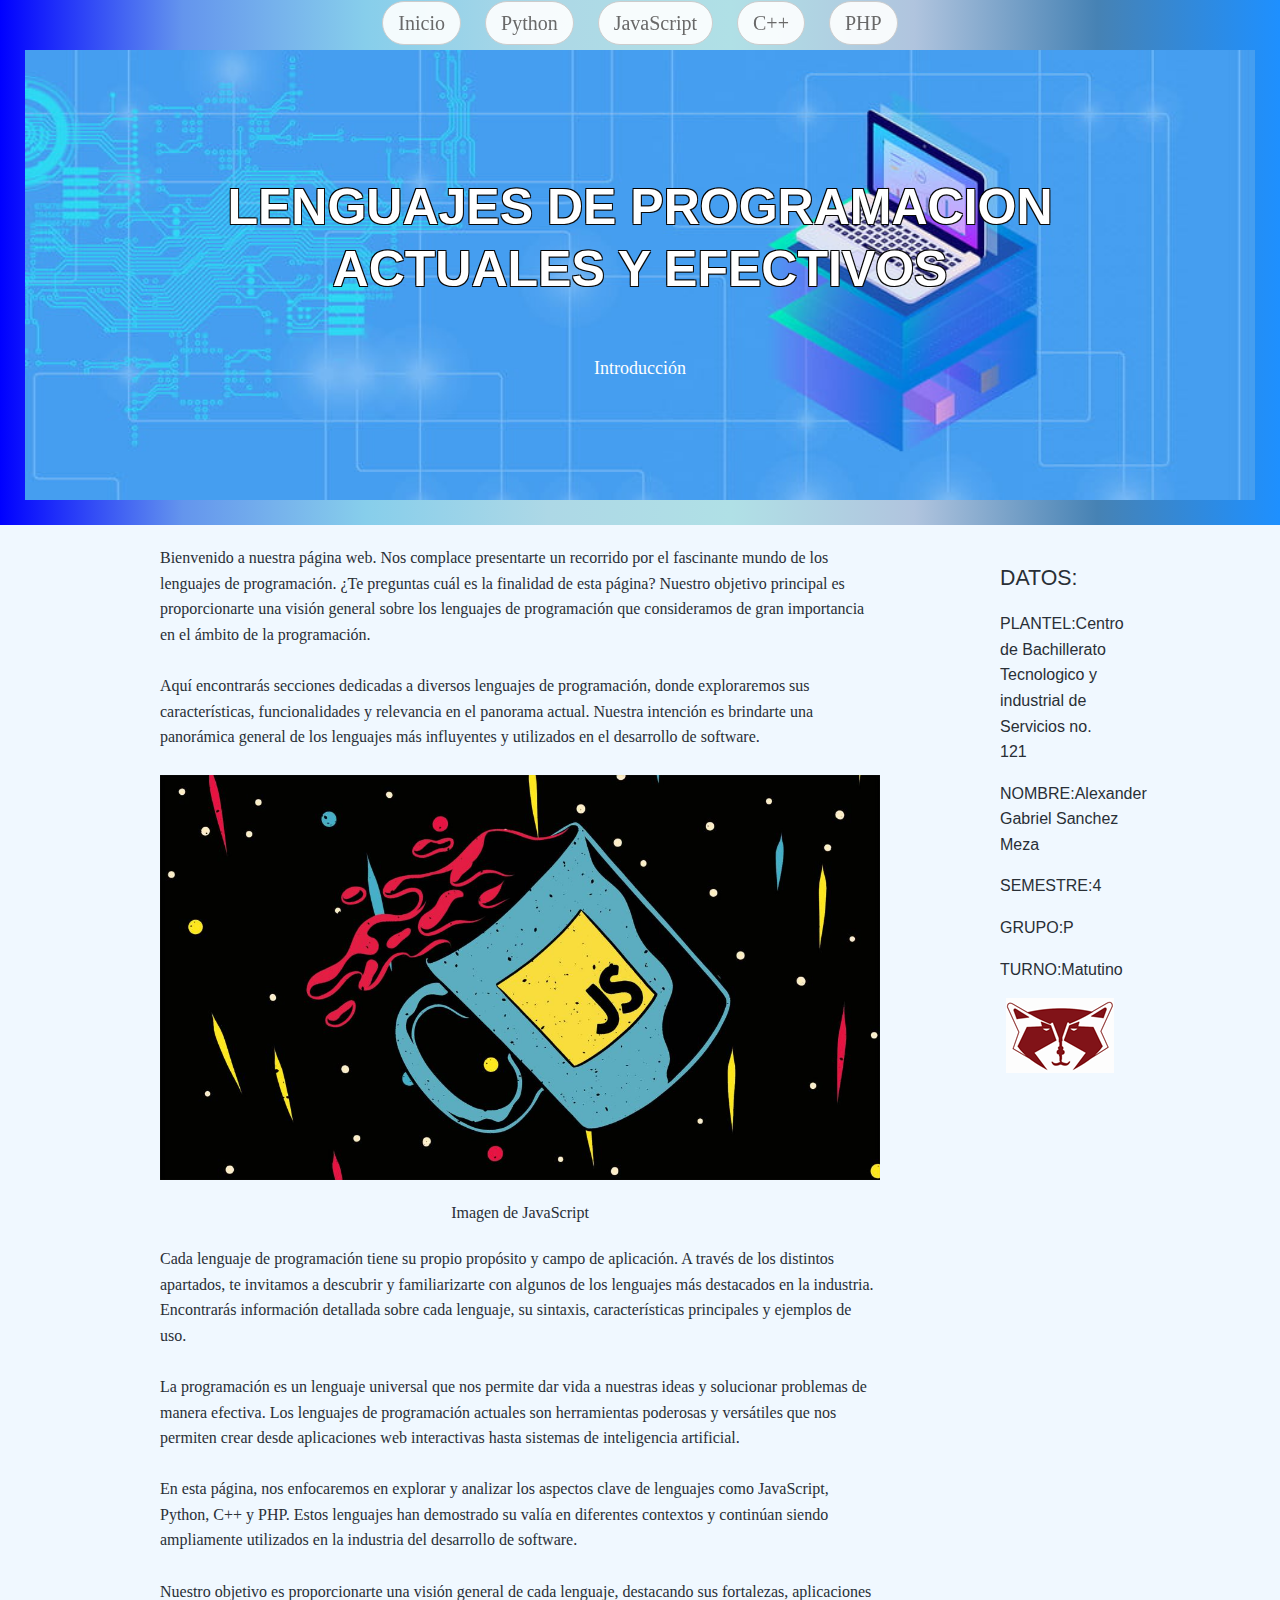
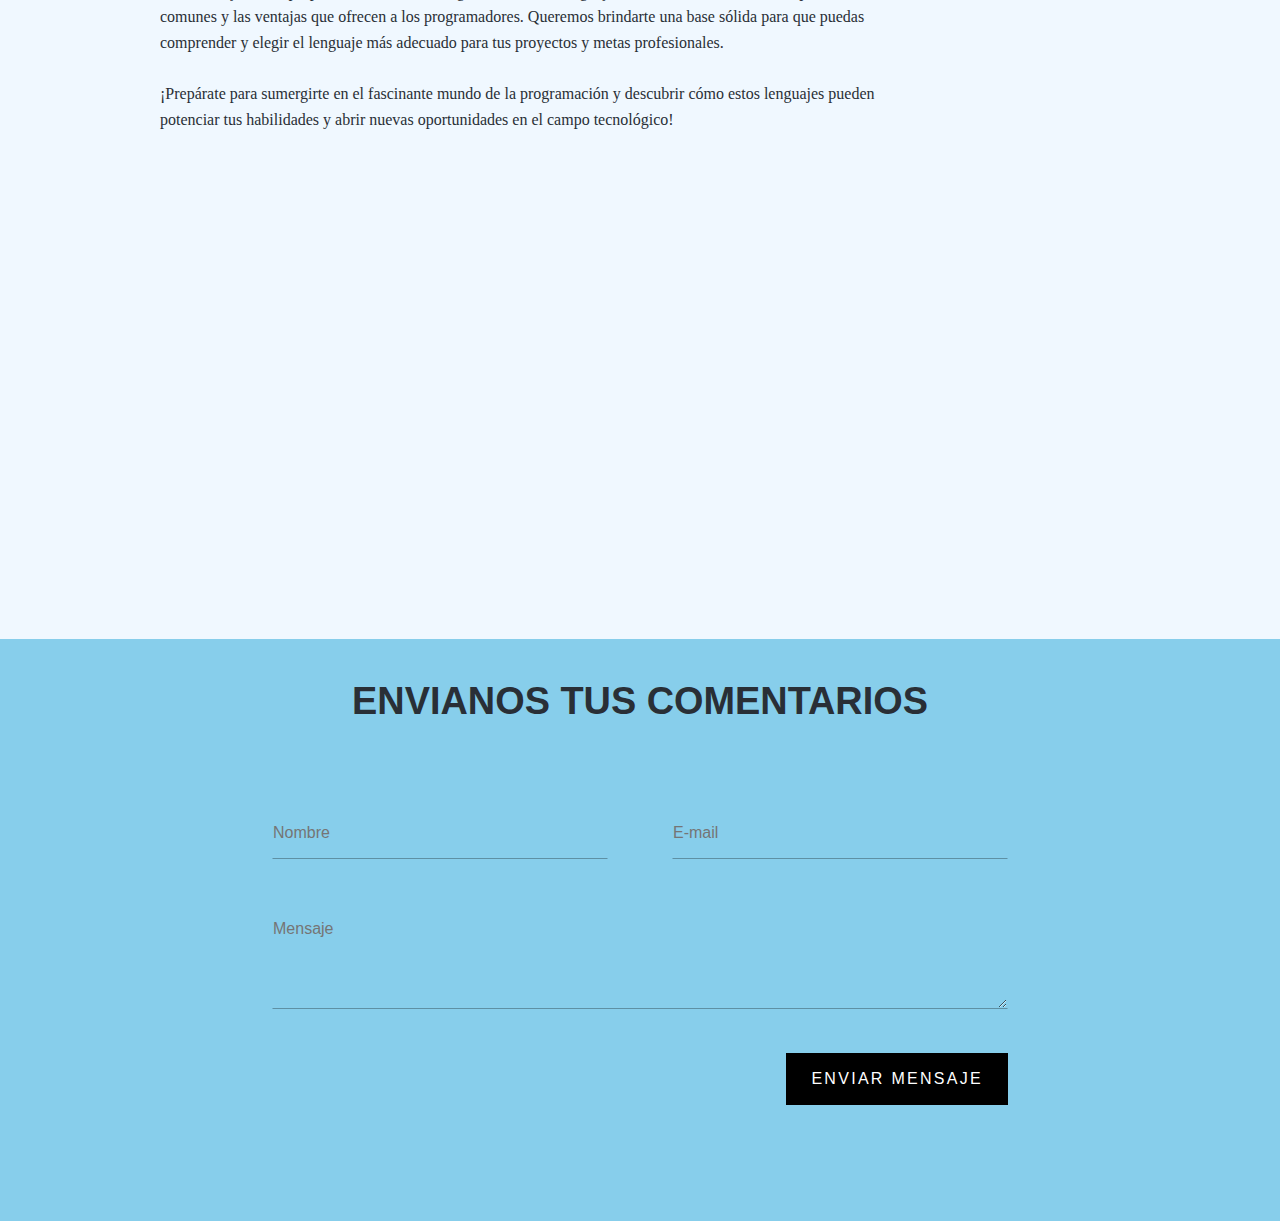
==== commit cd79ff81: "Add files via upload" ====
--- a/index.html
+++ b/index.html
@@ -22,24 +22,33 @@
 
     <div class="encabezado-img">
         <h1>LENGUAJES DE PROGRAMACION ACTUALES Y EFECTIVOS</h1>
-        <p>Caracteristicas y Funcionalidades</p>
+        <p>Introducción</p>
     </div>
 </header>
      <div class="content">
 <section class="desarrollo">
     <article>
-Uno de los lenguajes de programación más populares en la actualidad es JavaScript. Con su capacidad para ejecutarse en el navegador web, JavaScript se ha convertido en el lenguaje principal para el desarrollo de aplicaciones web interactivas y dinámicas. Permite crear sitios web interactivos, aplicaciones web de una sola página (SPA), y también se utiliza en el desarrollo de aplicaciones móviles híbridas.<br><br>
 
+      Bienvenido a nuestra página web. Nos complace presentarte un recorrido por el fascinante mundo de los lenguajes de programación. ¿Te preguntas cuál es la finalidad de esta página? Nuestro objetivo principal es proporcionarte una visión general sobre los lenguajes de programación que consideramos de gran importancia en el ámbito de la programación.<br><br>
+
+      Aquí encontrarás secciones dedicadas a diversos lenguajes de programación, donde exploraremos sus características, funcionalidades y relevancia en el panorama actual. Nuestra intención es brindarte una panorámica general de los lenguajes más influyentes y utilizados en el desarrollo de software.<br><br>
+      
        <p> <img src="js.jpg"><center>Imagen de JavaScript</center></p>
+       Cada lenguaje de programación tiene su propio propósito y campo de aplicación. A través de los distintos apartados, te invitamos a descubrir y familiarizarte con algunos de los lenguajes más destacados en la industria. Encontrarás información detallada sobre cada lenguaje, su sintaxis, características principales y ejemplos de uso.<br><br>
        
-Otro lenguaje que ha ganado mucha popularidad es Python. Python es conocido por su sintaxis sencilla y legible, lo que lo convierte en una excelente opción tanto para principiantes como para desarrolladores experimentados. Python se utiliza en una amplia gama de aplicaciones, desde desarrollo web y científico hasta inteligencia artificial y aprendizaje automático. Su comunidad activa y su amplia variedad de bibliotecas y frameworks lo convierten en una opción atractiva para muchos desarrolladores.<br><br>
-
-Además, los lenguajes como Java, C++, C#, Ruby y PHP siguen siendo ampliamente utilizados en la industria del desarrollo de software. Estos lenguajes ofrecen un rendimiento sólido, una amplia compatibilidad y una gran base de usuarios, lo que los convierte en elecciones populares para aplicaciones empresariales, sistemas embebidos, videojuegos y más.<br><br>
-
-También vale la pena mencionar los lenguajes de programación orientados a dominios específicos (DSL), como R para el análisis de datos y MATLAB para el procesamiento numérico. Estos lenguajes están diseñados para abordar necesidades específicas en campos especializados y ofrecen herramientas y funcionalidades altamente optimizadas.<br><br>
-
-En resumen, los lenguajes de programación actuales ofrecen una amplia gama de opciones para los desarrolladores y se adaptan a diversas necesidades y dominios. La elección del lenguaje dependerá de los requisitos del proyecto, la comunidad de soporte, la escalabilidad y otras consideraciones. A medida que la tecnología avanza, es importante mantenerse actualizado y aprender nuevos lenguajes para seguir siendo competitivo en el campo del desarrollo de software.Es por eso que hoy te hablare sobre algunos de los lenguajes que considero que si o si debes de conocer.<br><br>
-
+       La programación es un lenguaje universal que nos permite dar vida a nuestras ideas y solucionar problemas de manera efectiva. Los lenguajes de programación actuales son herramientas poderosas y versátiles que nos permiten crear desde aplicaciones web interactivas hasta sistemas de inteligencia artificial.<br><br>
+       
+       En esta página, nos enfocaremos en explorar y analizar los aspectos clave de lenguajes como JavaScript, Python, C++ y PHP. Estos lenguajes han demostrado su valía en diferentes contextos y continúan siendo ampliamente utilizados en la industria del desarrollo de software.<br><br>
+       
+       Nuestro objetivo es proporcionarte una visión general de cada lenguaje, destacando sus fortalezas, aplicaciones comunes y las ventajas que ofrecen a los programadores. Queremos brindarte una base sólida para que puedas comprender y elegir el lenguaje más adecuado para tus proyectos y metas profesionales.<br><br>
+       
+       ¡Prepárate para sumergirte en el fascinante mundo de la programación y descubrir cómo estos lenguajes pueden potenciar tus habilidades y abrir nuevas oportunidades en el campo tecnológico!<br><br>
+       
+       
+       
+       
+       
+       
 <iframe width="713" height="401" src="https://www.youtube.com/embed/C-Bivj9PLXk" title="Qué lenguaje de programación aprender primero" frameborder="0" allow="accelerometer; autoplay; clipboard-write; encrypted-media; gyroscope; picture-in-picture; web-share" allowfullscreen></iframe>
 
     </article>
--- a/style_index.css
+++ b/style_index.css
@@ -100,3 +100,72 @@
 
 
 
+
+    footer {
+        font-family: -apple-system, BlinkMacSystemFont, sans-serif;
+        overflow: auto;
+        background: linear-gradient(315deg, rgba(101,0,94,1) 3%, rgba(60,132,206,1) 38%, rgba(48,238,226,1) 68%, rgba(255,25,25,1) 98%);
+        animation: gradient 15s ease infinite;
+        background-size: 400% 400%;
+        background-attachment: fixed;
+    }
+    
+    @keyframes gradient {
+        0% {
+            background-position: 0% 0%;
+        }
+        50% {
+            background-position: 100% 100%;
+        }
+        100% {
+            background-position: 0% 0%;
+        }
+    }
+    
+    .wave {
+        background: rgb(255 255 255 / 25%);
+        border-radius: 1000% 1000% 0 0;
+        position: fixed;
+        width: 200%;
+        height: 12em;
+        animation: wave 10s -3s linear infinite;
+        transform: translate3d(0, 0, 0);
+        opacity: 0.8;
+        bottom: 0;
+        left: 0;
+        z-index: -1;
+    }
+    
+    .wave:nth-of-type(2) {
+        bottom: -1.25em;
+        animation: wave 18s linear reverse infinite;
+        opacity: 0.8;
+    }
+    
+    .wave:nth-of-type(3) {
+        bottom: -2.5em;
+        animation: wave 20s -1s reverse infinite;
+        opacity: 0.9;
+    }
+    
+    @keyframes wave {
+        2% {
+            transform: translateX(1);
+        }
+    
+        25% {
+            transform: translateX(-25%);
+        }
+    
+        50% {
+            transform: translateX(-50%);
+        }
+    
+        75% {
+            transform: translateX(-25%);
+        }
+    
+        100% {
+            transform: translateX(1);
+        }
+    }--- a/header.css
+++ b/header.css
@@ -13,6 +13,7 @@
 
 header{
 	background-color: skyblue;
+	background: linear-gradient(to right, #0000FF, #6495ED, #87CEEB, #ADD8E6, #B0E0E6, #B0C4DE, #4682B4, #1E90FF);
 	text-align: center;
 	padding: 25px;
 }
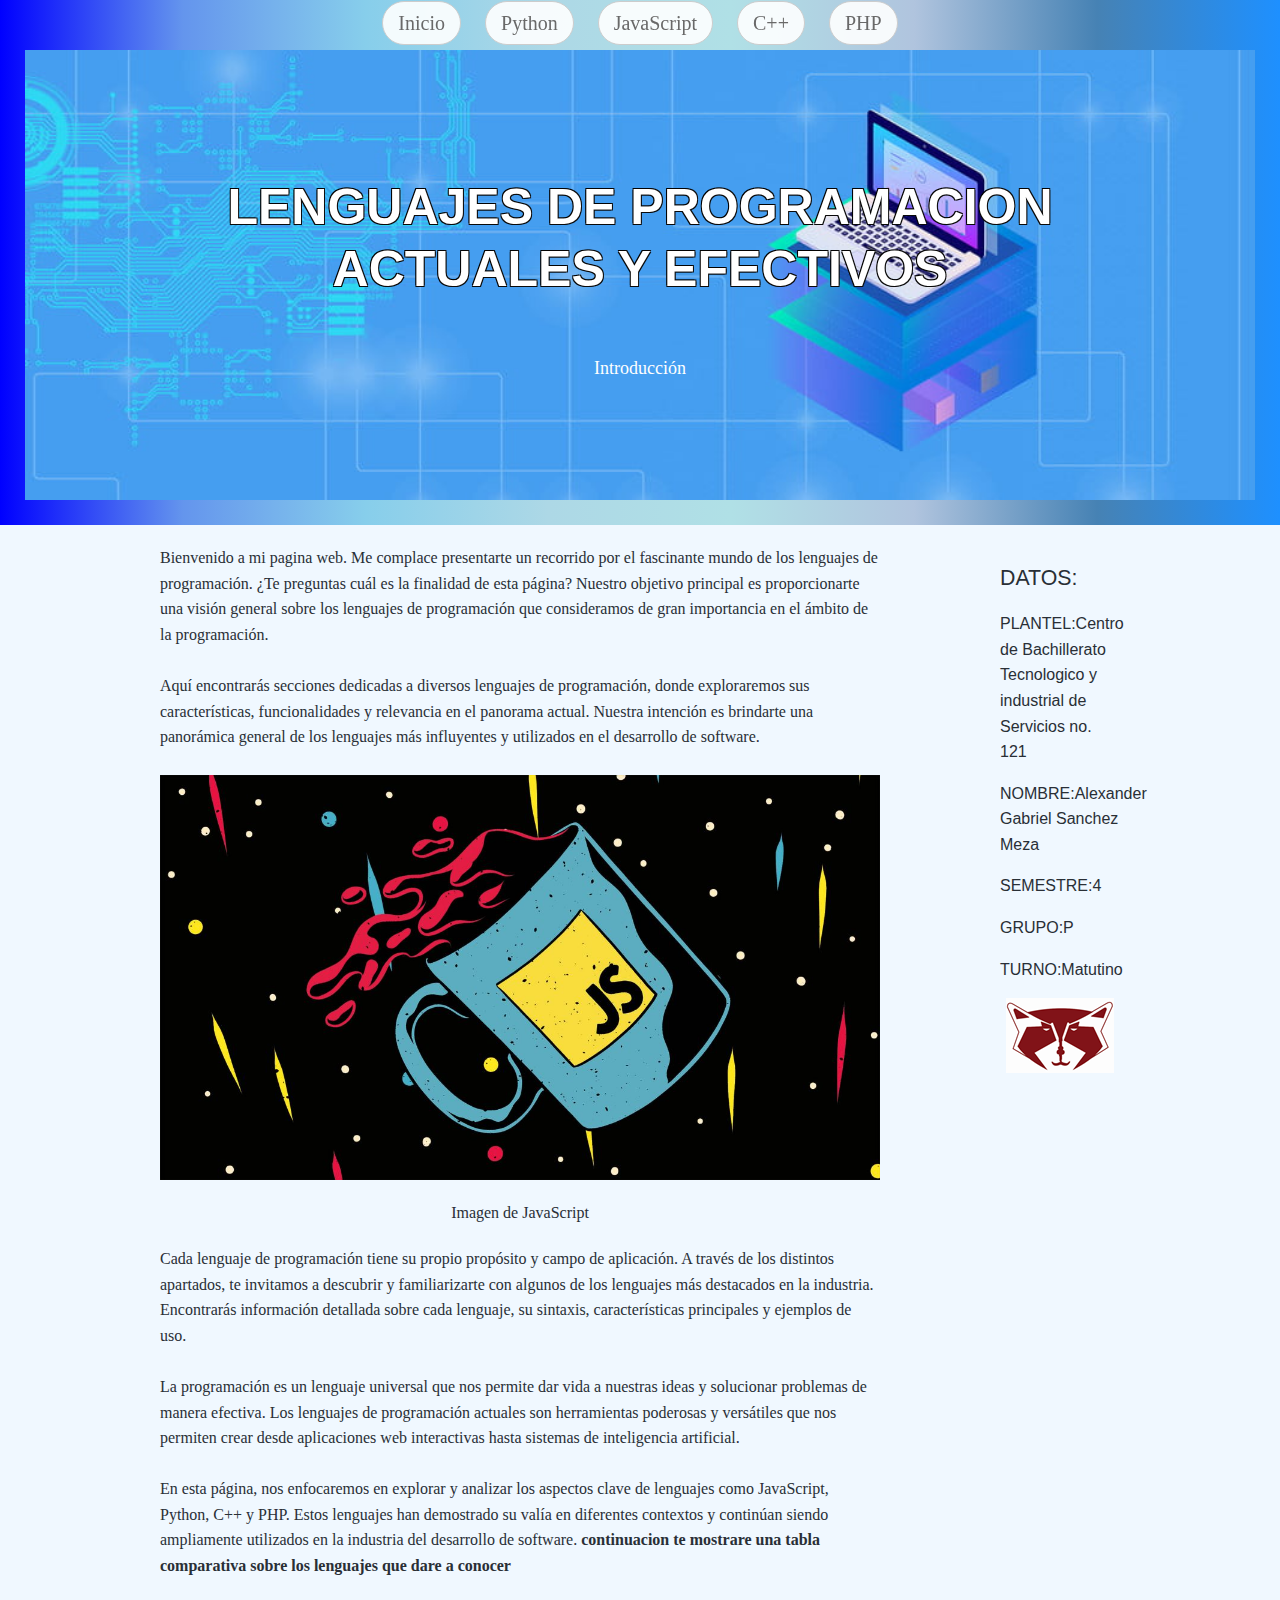
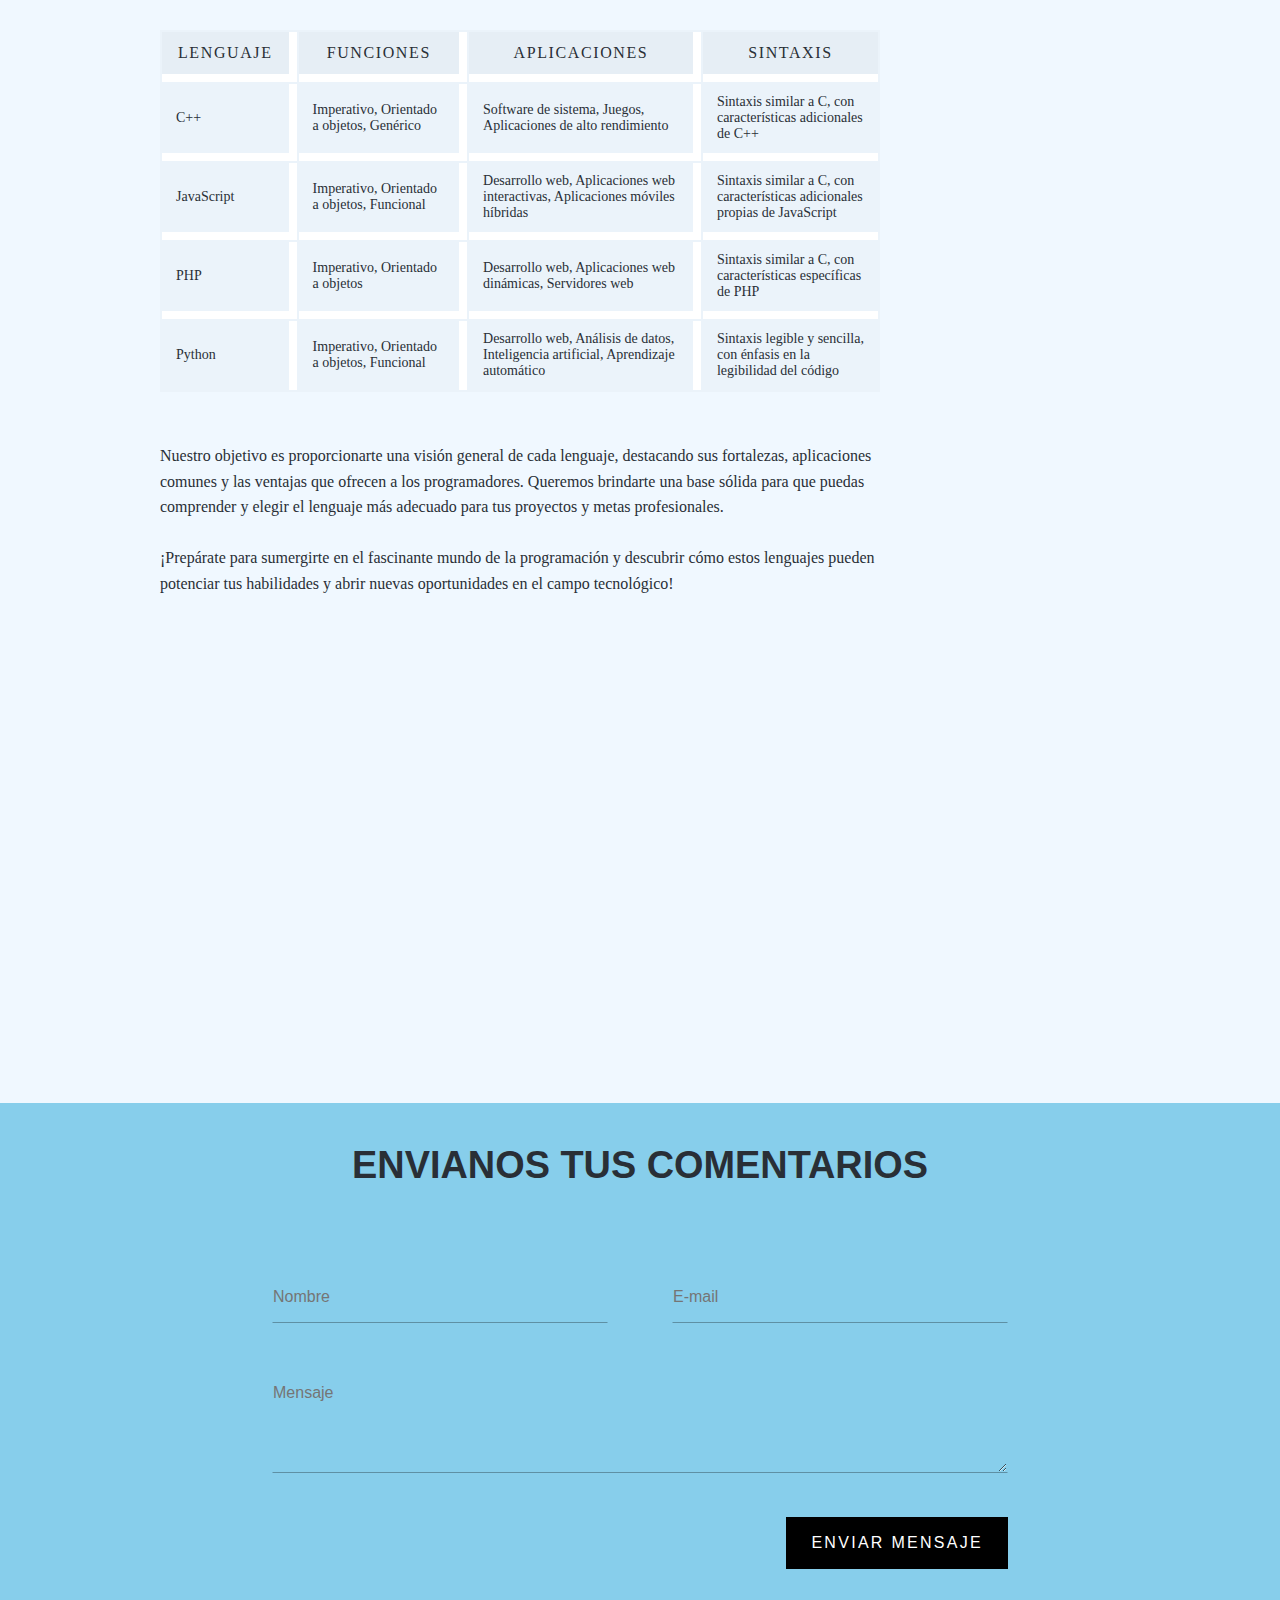
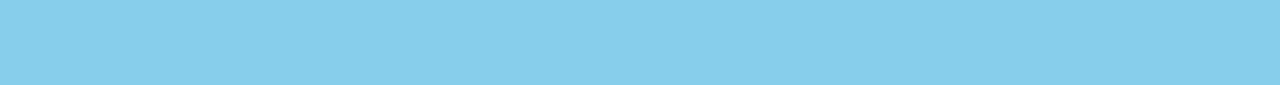
==== commit ec43e666: "Add files via upload" ====
--- a/index.html
+++ b/index.html
@@ -29,7 +29,7 @@
 <section class="desarrollo">
     <article>
 
-      Bienvenido a nuestra página web. Nos complace presentarte un recorrido por el fascinante mundo de los lenguajes de programación. ¿Te preguntas cuál es la finalidad de esta página? Nuestro objetivo principal es proporcionarte una visión general sobre los lenguajes de programación que consideramos de gran importancia en el ámbito de la programación.<br><br>
+      Bienvenido a mi pagina web. Me complace  presentarte un recorrido por el fascinante mundo de los lenguajes de programación. ¿Te preguntas cuál es la finalidad de esta página? Nuestro objetivo principal es proporcionarte una visión general sobre los lenguajes de programación que consideramos de gran importancia en el ámbito de la programación.<br><br>
 
       Aquí encontrarás secciones dedicadas a diversos lenguajes de programación, donde exploraremos sus características, funcionalidades y relevancia en el panorama actual. Nuestra intención es brindarte una panorámica general de los lenguajes más influyentes y utilizados en el desarrollo de software.<br><br>
       
@@ -38,7 +38,40 @@
        
        La programación es un lenguaje universal que nos permite dar vida a nuestras ideas y solucionar problemas de manera efectiva. Los lenguajes de programación actuales son herramientas poderosas y versátiles que nos permiten crear desde aplicaciones web interactivas hasta sistemas de inteligencia artificial.<br><br>
        
-       En esta página, nos enfocaremos en explorar y analizar los aspectos clave de lenguajes como JavaScript, Python, C++ y PHP. Estos lenguajes han demostrado su valía en diferentes contextos y continúan siendo ampliamente utilizados en la industria del desarrollo de software.<br><br>
+       En esta página, nos enfocaremos en explorar y analizar los aspectos clave de lenguajes como JavaScript, Python, C++ y PHP. Estos lenguajes han demostrado su valía en diferentes contextos y continúan siendo ampliamente utilizados en la industria del desarrollo de software.<strong> continuacion te mostrare una tabla comparativa sobre los lenguajes que dare a conocer</strong><br><br><br>
+      
+       <table>
+       <tr>
+        <th>Lenguaje</th>
+        <th>Funciones</th>
+        <th>Aplicaciones</th>
+        <th>Sintaxis</th>
+      </tr>
+      <tr>
+        <td>C++</td>
+        <td>Imperativo, Orientado a objetos, Genérico</td>
+        <td>Software de sistema, Juegos, Aplicaciones de alto rendimiento</td>
+        <td>Sintaxis similar a C, con características adicionales de C++</td>
+      </tr>
+      <tr>
+        <td>JavaScript</td>
+        <td>Imperativo, Orientado a objetos, Funcional</td>
+        <td>Desarrollo web, Aplicaciones web interactivas, Aplicaciones móviles híbridas</td>
+        <td>Sintaxis similar a C, con características adicionales propias de JavaScript</td>
+      </tr>
+      <tr>
+        <td>PHP</td>
+        <td>Imperativo, Orientado a objetos</td>
+        <td>Desarrollo web, Aplicaciones web dinámicas, Servidores web</td>
+        <td>Sintaxis similar a C, con características específicas de PHP</td>
+      </tr>
+      <tr>
+        <td>Python</td>
+        <td>Imperativo, Orientado a objetos, Funcional</td>
+        <td>Desarrollo web, Análisis de datos, Inteligencia artificial, Aprendizaje automático</td>
+        <td>Sintaxis legible y sencilla, con énfasis en la legibilidad del código</td>
+      </tr>
+    </table><br><br>
        
        Nuestro objetivo es proporcionarte una visión general de cada lenguaje, destacando sus fortalezas, aplicaciones comunes y las ventajas que ofrecen a los programadores. Queremos brindarte una base sólida para que puedas comprender y elegir el lenguaje más adecuado para tus proyectos y metas profesionales.<br><br>
        
--- a/style_index.css
+++ b/style_index.css
@@ -85,7 +85,17 @@
     }
 
 
-
+    .box {
+        width: 200px;
+        height: 200px;
+        background-color: #007bff;
+        transition: background-color 0.5s ease;
+      }
+      
+      .box:hover {
+        background-color: #1f8cff;
+      }
+      
 
 
 
